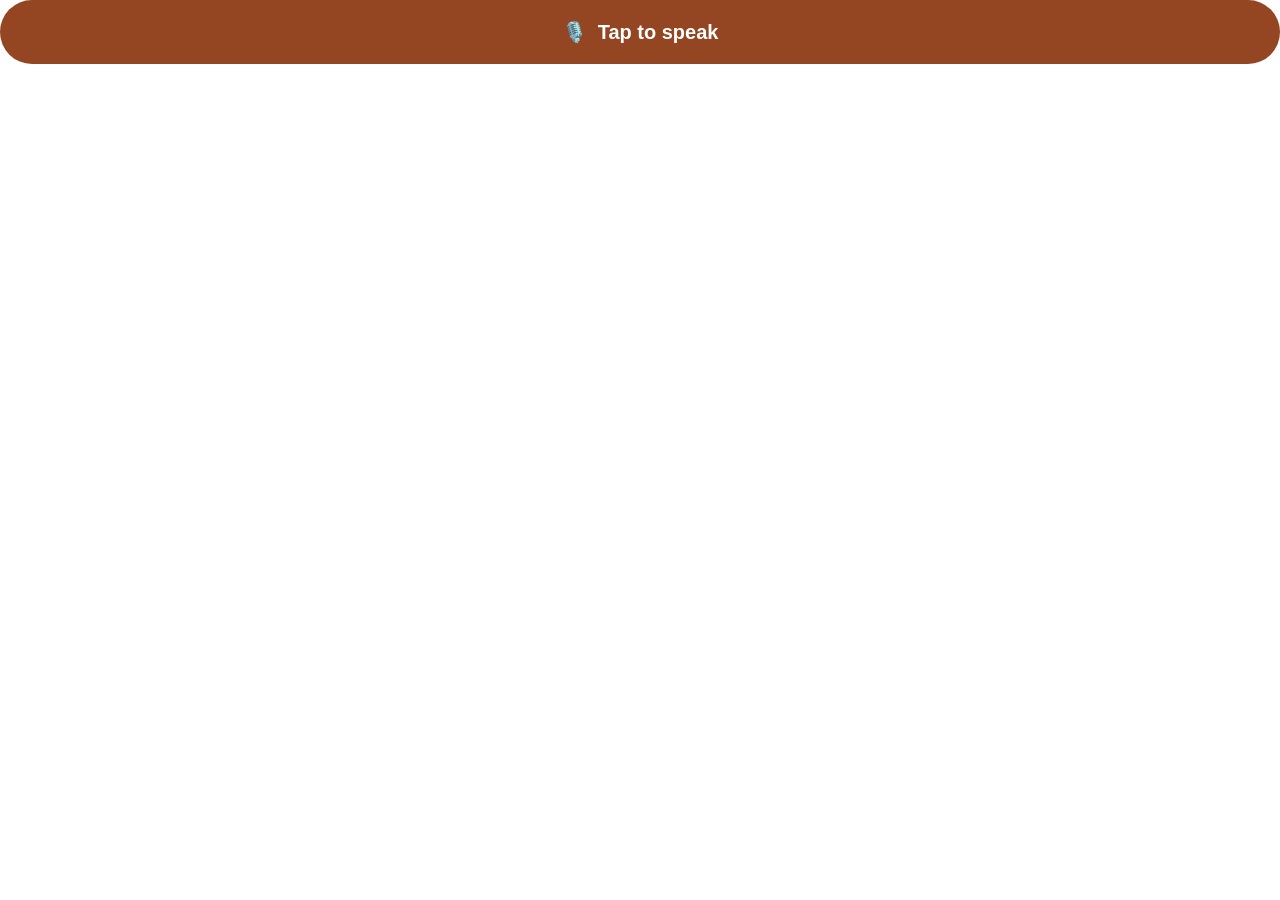
==== components/mic/index.html @ cbc26aab "Round 3: italics swap, search-bar border, browser-aware voices, native mic - Italics: context line n" ====
<!DOCTYPE html>
<html>
<head>
<meta charset="utf-8" />
<style>
  html, body { margin: 0; padding: 0; font-family: 'Work Sans', sans-serif; }
  #wrap { display: flex; flex-direction: column; align-items: center; gap: 8px; }
  #mic {
    width: 100%; min-height: 64px; border: none; border-radius: 9999px;
    background: #944521; color: #fff; font-size: 20px; font-weight: 600;
    cursor: pointer; transition: filter .12s ease;
  }
  #mic:hover { filter: brightness(0.96); }
  #mic.listening { background: #ba1a1a; }
  #canvas { width: 100%; height: 40px; display: none; }
  #live {
    width: 100%; min-height: 22px; color: #55433c; font-size: 17px;
    text-align: center; font-style: italic;
  }
  #hint { color: #7a6a63; font-size: 12px; text-align: center; }
</style>
</head>
<body>
<div id="wrap">
  <button id="mic">🎙️&nbsp; Tap to speak</button>
  <canvas id="canvas" width="600" height="40"></canvas>
  <div id="live"></div>
  <div id="hint"></div>
</div>
<script>
// --- Streamlit component protocol (vanilla, no build) -----------------------
function send(type, data) {
  window.parent.postMessage(Object.assign({ isStreamlitMessage: true, type: type }, data), "*");
}
const Streamlit = {
  ready: () => send("streamlit:componentReady", { apiVersion: 1 }),
  height: (h) => send("streamlit:setFrameHeight", { height: h }),
  value: (v) => send("streamlit:setComponentValue", { value: v, dataType: "json" }),
};
function fit() { Streamlit.height(document.getElementById("wrap").scrollHeight + 4); }

const micBtn = document.getElementById("mic");
const canvas = document.getElementById("canvas");
const live = document.getElementById("live");
const hint = document.getElementById("hint");
const ctx = canvas.getContext("2d");

const SR = window.SpeechRecognition || window.webkitSpeechRecognition;
let recog = null, listening = false, finalText = "", audioCtx, analyser, rafId, stream;

if (!SR) {
  micBtn.disabled = true;
  hint.textContent = "Voice input isn't supported in this browser — type below.";
}

function startWave() {
  navigator.mediaDevices.getUserMedia({ audio: true }).then((s) => {
    stream = s;
    audioCtx = new (window.AudioContext || window.webkitAudioContext)();
    const src = audioCtx.createMediaStreamSource(s);
    analyser = audioCtx.createAnalyser();
    analyser.fftSize = 64;
    src.connect(analyser);
    canvas.style.display = "block";
    fit();
    draw();
  }).catch(() => { /* no waveform if mic blocked; recognition may still work */ });
}
function draw() {
  const bins = analyser.frequencyBinCount;
  const data = new Uint8Array(bins);
  analyser.getByteFrequencyData(data);
  ctx.clearRect(0, 0, canvas.width, canvas.height);
  const bw = canvas.width / bins;
  ctx.fillStyle = "#b35c37";
  for (let i = 0; i < bins; i++) {
    const h = (data[i] / 255) * canvas.height;
    ctx.fillRect(i * bw + 1, (canvas.height - h) / 2, bw - 2, Math.max(2, h));
  }
  rafId = requestAnimationFrame(draw);
}
function stopWave() {
  cancelAnimationFrame(rafId);
  if (stream) stream.getTracks().forEach((t) => t.stop());
  if (audioCtx) audioCtx.close().catch(() => {});
  canvas.style.display = "none";
  fit();
}

function setListening(on) {
  listening = on;
  micBtn.classList.toggle("listening", on);
  micBtn.innerHTML = on ? "⏹&nbsp; Listening… tap to stop" : "🎙️&nbsp; Tap to speak";
}

function start() {
  finalText = ""; live.textContent = ""; hint.textContent = "";
  recog = new SR();
  recog.lang = "en-US"; recog.interimResults = true; recog.continuous = false;
  recog.onresult = (e) => {
    let interim = "";
    for (let i = e.resultIndex; i < e.results.length; i++) {
      const t = e.results[i][0].transcript;
      if (e.results[i].isFinal) finalText += t; else interim += t;
    }
    live.textContent = (finalText + " " + interim).trim();
    fit();
  };
  recog.onerror = (e) => { hint.textContent = "Mic error: " + e.error + " — type below."; };
  recog.onend = () => {
    setListening(false); stopWave();
    const text = finalText.trim();
    if (text) { Streamlit.value({ text: text, t: Date.now() }); live.textContent = text; }
  };
  try { recog.start(); setListening(true); startWave(); }
  catch (err) { hint.textContent = "Couldn't start the mic — type below."; }
}

micBtn.addEventListener("click", () => {
  if (listening) { try { recog.stop(); } catch (e) {} }
  else { start(); }
});

Streamlit.ready();
fit();
window.addEventListener("resize", fit);
</script>
</body>
</html>
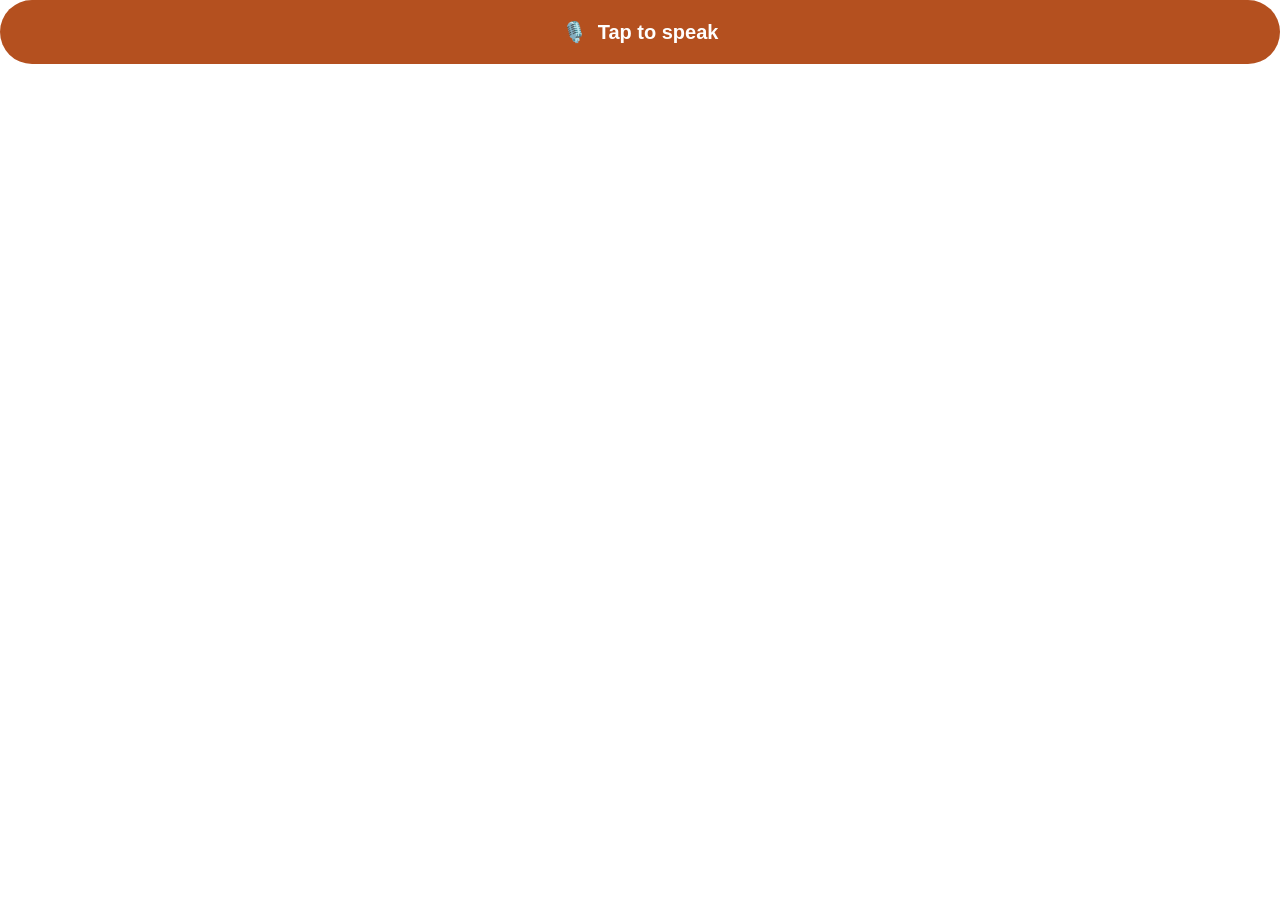
==== commit 22025c08: "Auto-stop voice recording on silence + opaque mobile header/chevron Fix 1 — voice auto-submit: repla" ====
--- a/components/mic/index.html
+++ b/components/mic/index.html
@@ -3,28 +3,23 @@
 <head>
 <meta charset="utf-8" />
 <style>
-  html, body { margin: 0; padding: 0; font-family: 'Work Sans', sans-serif; }
+  html, body { margin: 0; padding: 0; font-family: 'Hanken Grotesk', sans-serif; }
   #wrap { display: flex; flex-direction: column; align-items: center; gap: 8px; }
   #mic {
     width: 100%; min-height: 64px; border: none; border-radius: 9999px;
-    background: #944521; color: #fff; font-size: 20px; font-weight: 600;
+    background: #b4501f; color: #fff; font-size: 20px; font-weight: 600;
     cursor: pointer; transition: filter .12s ease;
   }
   #mic:hover { filter: brightness(0.96); }
   #mic.listening { background: #ba1a1a; }
   #canvas { width: 100%; height: 40px; display: none; }
-  #live {
-    width: 100%; min-height: 22px; color: #55433c; font-size: 17px;
-    text-align: center; font-style: italic;
-  }
-  #hint { color: #7a6a63; font-size: 12px; text-align: center; }
+  #hint { color: #7a6a63; font-size: 13px; text-align: center; min-height: 18px; }
 </style>
 </head>
 <body>
 <div id="wrap">
   <button id="mic">🎙️&nbsp; Tap to speak</button>
   <canvas id="canvas" width="600" height="40"></canvas>
-  <div id="live"></div>
   <div id="hint"></div>
 </div>
 <script>
@@ -39,87 +34,127 @@
 };
 function fit() { Streamlit.height(document.getElementById("wrap").scrollHeight + 4); }
 
+// --- Tunable voice-activity-detection thresholds ----------------------------
+const SILENCE_MS = 2000;   // stop this long after the user stops talking
+const MAX_MS = 15000;      // hard cap on a single recording
+const NO_SPEECH_MS = 7000; // give up if they never start talking
+const SPEAK_RMS = 9;       // RMS above this = "they're talking"
+const SILENCE_RMS = 6;     // RMS below this = "silence"
+
 const micBtn = document.getElementById("mic");
 const canvas = document.getElementById("canvas");
-const live = document.getElementById("live");
 const hint = document.getElementById("hint");
 const ctx = canvas.getContext("2d");
+let THEME = { primary: "#b4501f", onp: "#ffffff", wave: "#b35c37", text: "#55433c" };
 
-const SR = window.SpeechRecognition || window.webkitSpeechRecognition;
-let recog = null, listening = false, finalText = "", audioCtx, analyser, rafId, stream;
+// Receive theme colors from Python (component args on every render).
+window.addEventListener("message", (e) => {
+  if (e.data && e.data.type === "streamlit:render") {
+    const a = (e.data.args) || {};
+    if (a.primary) THEME.primary = a.primary;
+    if (a.on_primary) THEME.onp = a.on_primary;
+    if (a.wave) THEME.wave = a.wave;
+    if (a.text) THEME.text = a.text;
+    hint.style.color = THEME.text;
+    if (!recording) { micBtn.style.background = THEME.primary; micBtn.style.color = THEME.onp; }
+  }
+});
 
-if (!SR) {
-  micBtn.disabled = true;
-  hint.textContent = "Voice input isn't supported in this browser — type below.";
+let recorder = null, recording = false, chunks = [];
+let stream, audioCtx, analyser, rafId;
+let startedAt = 0, lastVoiceAt = 0, hasSpoken = false;
+
+function setRecording(on) {
+  recording = on;
+  micBtn.classList.toggle("listening", on);
+  micBtn.style.background = on ? "#ba1a1a" : THEME.primary;
+  micBtn.style.color = THEME.onp;
+  micBtn.innerHTML = on ? "⏹&nbsp; Listening… I'll submit when you pause"
+                        : "🎙️&nbsp; Tap to speak";
 }
 
-function startWave() {
-  navigator.mediaDevices.getUserMedia({ audio: true }).then((s) => {
-    stream = s;
-    audioCtx = new (window.AudioContext || window.webkitAudioContext)();
-    const src = audioCtx.createMediaStreamSource(s);
-    analyser = audioCtx.createAnalyser();
-    analyser.fftSize = 64;
-    src.connect(analyser);
-    canvas.style.display = "block";
-    fit();
-    draw();
-  }).catch(() => { /* no waveform if mic blocked; recognition may still work */ });
+function rms() {
+  const buf = new Uint8Array(analyser.fftSize);
+  analyser.getByteTimeDomainData(buf);
+  let sum = 0;
+  for (let i = 0; i < buf.length; i++) { const d = buf[i] - 128; sum += d * d; }
+  return Math.sqrt(sum / buf.length);
 }
+
 function draw() {
   const bins = analyser.frequencyBinCount;
   const data = new Uint8Array(bins);
   analyser.getByteFrequencyData(data);
   ctx.clearRect(0, 0, canvas.width, canvas.height);
   const bw = canvas.width / bins;
-  ctx.fillStyle = "#b35c37";
+  ctx.fillStyle = THEME.wave;
   for (let i = 0; i < bins; i++) {
     const h = (data[i] / 255) * canvas.height;
     ctx.fillRect(i * bw + 1, (canvas.height - h) / 2, bw - 2, Math.max(2, h));
   }
+  // Voice-activity auto-stop logic.
+  const now = Date.now();
+  const level = rms();
+  if (level > SPEAK_RMS) { hasSpoken = true; lastVoiceAt = now; }
+  if (now - startedAt > MAX_MS) { stop(); return; }
+  if (!hasSpoken && now - startedAt > NO_SPEECH_MS) { stop(); return; }
+  if (hasSpoken && level < SILENCE_RMS && now - lastVoiceAt > SILENCE_MS) { stop(); return; }
   rafId = requestAnimationFrame(draw);
-}
-function stopWave() {
-  cancelAnimationFrame(rafId);
-  if (stream) stream.getTracks().forEach((t) => t.stop());
-  if (audioCtx) audioCtx.close().catch(() => {});
-  canvas.style.display = "none";
-  fit();
-}
-
-function setListening(on) {
-  listening = on;
-  micBtn.classList.toggle("listening", on);
-  micBtn.innerHTML = on ? "⏹&nbsp; Listening… tap to stop" : "🎙️&nbsp; Tap to speak";
 }
 
 function start() {
-  finalText = ""; live.textContent = ""; hint.textContent = "";
-  recog = new SR();
-  recog.lang = "en-US"; recog.interimResults = true; recog.continuous = false;
-  recog.onresult = (e) => {
-    let interim = "";
-    for (let i = e.resultIndex; i < e.results.length; i++) {
-      const t = e.results[i][0].transcript;
-      if (e.results[i].isFinal) finalText += t; else interim += t;
-    }
-    live.textContent = (finalText + " " + interim).trim();
+  hint.textContent = "";
+  if (!navigator.mediaDevices || !window.MediaRecorder) {
+    hint.textContent = "Recording isn't supported here — type your question below.";
+    return;
+  }
+  navigator.mediaDevices.getUserMedia({ audio: true }).then((s) => {
+    stream = s; chunks = [];
+    recorder = new MediaRecorder(s);
+    recorder.ondataavailable = (ev) => { if (ev.data.size) chunks.push(ev.data); };
+    recorder.onstop = finish;
+    recorder.start();
+
+    audioCtx = new (window.AudioContext || window.webkitAudioContext)();
+    const src = audioCtx.createMediaStreamSource(s);
+    analyser = audioCtx.createAnalyser();
+    analyser.fftSize = 256;
+    src.connect(analyser);
+
+    startedAt = Date.now(); lastVoiceAt = startedAt; hasSpoken = false;
+    canvas.style.display = "block";
+    setRecording(true);
     fit();
-  };
-  recog.onerror = (e) => { hint.textContent = "Mic error: " + e.error + " — type below."; };
-  recog.onend = () => {
-    setListening(false); stopWave();
-    const text = finalText.trim();
-    if (text) { Streamlit.value({ text: text, t: Date.now() }); live.textContent = text; }
-  };
-  try { recog.start(); setListening(true); startWave(); }
-  catch (err) { hint.textContent = "Couldn't start the mic — type below."; }
+    draw();
+  }).catch(() => {
+    hint.textContent = "Couldn't reach the microphone — allow mic access, or type below.";
+  });
 }
 
-micBtn.addEventListener("click", () => {
-  if (listening) { try { recog.stop(); } catch (e) {} }
-  else { start(); }
-});
+function stop() {
+  if (!recording) return;
+  cancelAnimationFrame(rafId);
+  canvas.style.display = "none";
+  setRecording(false);
+  try { recorder.stop(); } catch (e) {}
+}
+
+function finish() {
+  if (stream) stream.getTracks().forEach((t) => t.stop());
+  if (audioCtx) audioCtx.close().catch(() => {});
+  fit();
+  if (!hasSpoken || !chunks.length) {
+    hint.textContent = "Didn't catch anything — tap to try again, or type below.";
+    return;
+  }
+  hint.textContent = "Got it — one moment…";
+  const blob = new Blob(chunks, { type: recorder.mimeType || "audio/webm" });
+  const reader = new FileReader();
+  reader.onloadend = () => Streamlit.value({ audio: reader.result, t: Date.now() });
+  reader.readAsDataURL(blob);
+}
+
+micBtn.addEventListener("click", () => { recording ? stop() : start(); });
 
 Streamlit.ready();
 fit();
